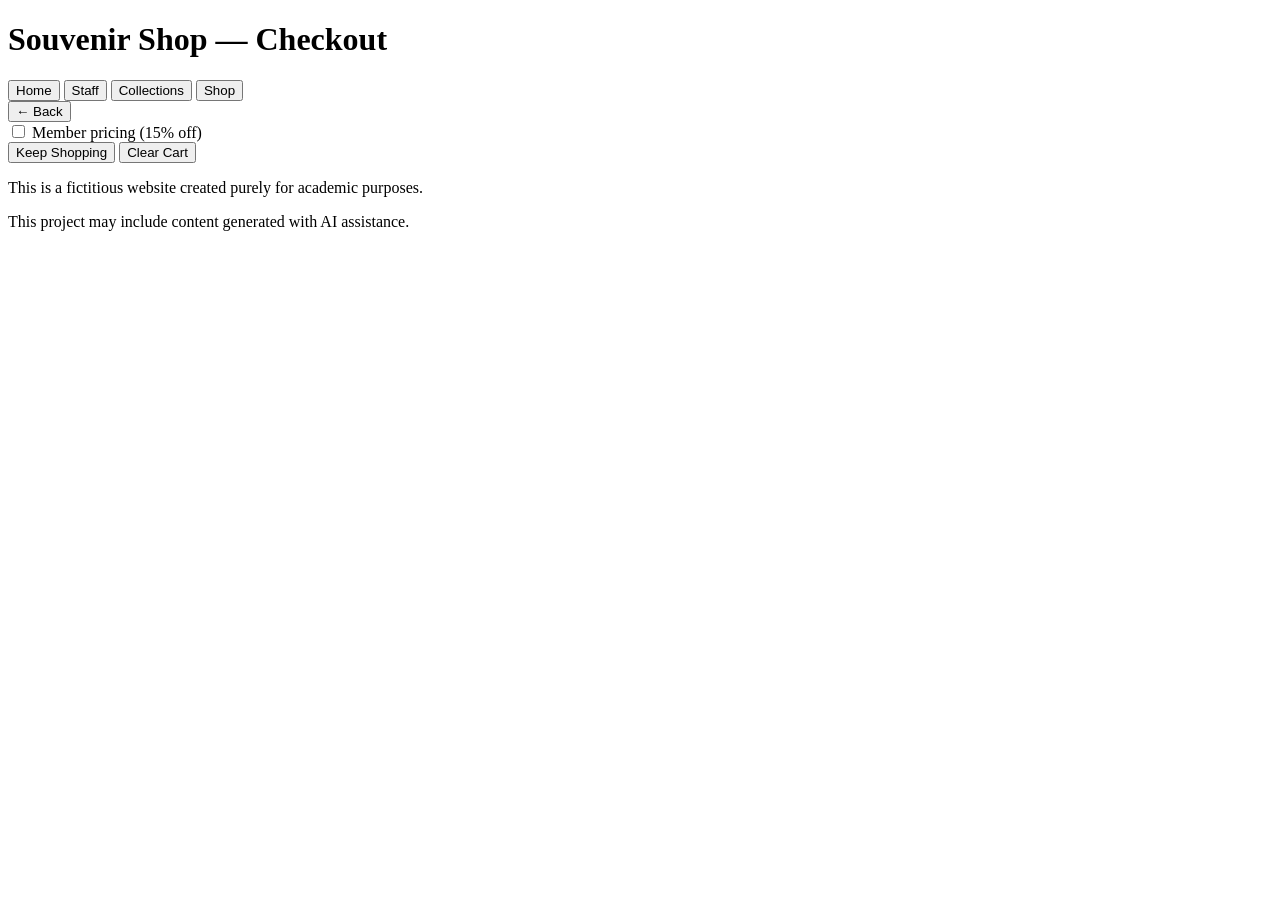
==== html/cart.html @ 3611d40a "Create cart.html" ====
<!DOCTYPE html>
<html lang="en">
<head>
  <meta charset="UTF-8">
  <title>Cart – Souvenir Shop</title>
  <meta name="robots" content="noindex, nofollow">
  <meta name="author" content="Hayley Tymony">
  <link rel="stylesheet" href="../../css/global-modal.css">
  <link rel="stylesheet" href="../../css/souvenir/cart.css">
  <link href="https://fonts.googleapis.com/css2?family=Cinzel:wght@700&family=Merriweather:ital,wght@1,300&display=swap" rel="stylesheet">
</head>
<body>
  <div class="page-wrapper">
    <header>
      <h1>Souvenir Shop — Checkout</h1>
      <div class="nav-buttons">
        <button onclick="location.href='../../index.html'">Home</button>
        <button onclick="location.href='../staff/staff.html'">Staff</button>
        <button onclick="location.href='../collections/collections.html'">Collections</button>
        <button onclick="location.href='shop.html'">Shop</button>
      </div>
    </header>

  <div class="background-wrap">
    <div class="sub-nav-buttons">
      <button onclick="history.back()">← Back</button>
    </div>
    <main class="cart-wrap">
      <!-- Controls -->
      <div class="cart-topbar">
       <label class="member-toggle">
         <input id="memberCheckbox" type="checkbox" aria-label="Member pricing" />
         Member pricing (15% off)
       </label>

       <div class="topbar-actions">
         <button id="keepShoppingBtn" aria-label="Keep Shopping">Keep Shopping</button>
         <button id="clearCartBtn" aria-label="Clear Cart">Clear Cart</button>
       </div>
      </div>

      <!-- Single render target -->
      <div id="cartRoot" aria-live="polite"></div>
    </div>
  </main>
</div>

    <footer>
      <p>This is a fictitious website created purely for academic purposes.</p>
      <p>This project may include content generated with AI assistance.</p>
    </footer>
  </div>

  <script src="../../js/souvenir/cart.js"></script>
</body>
</html>
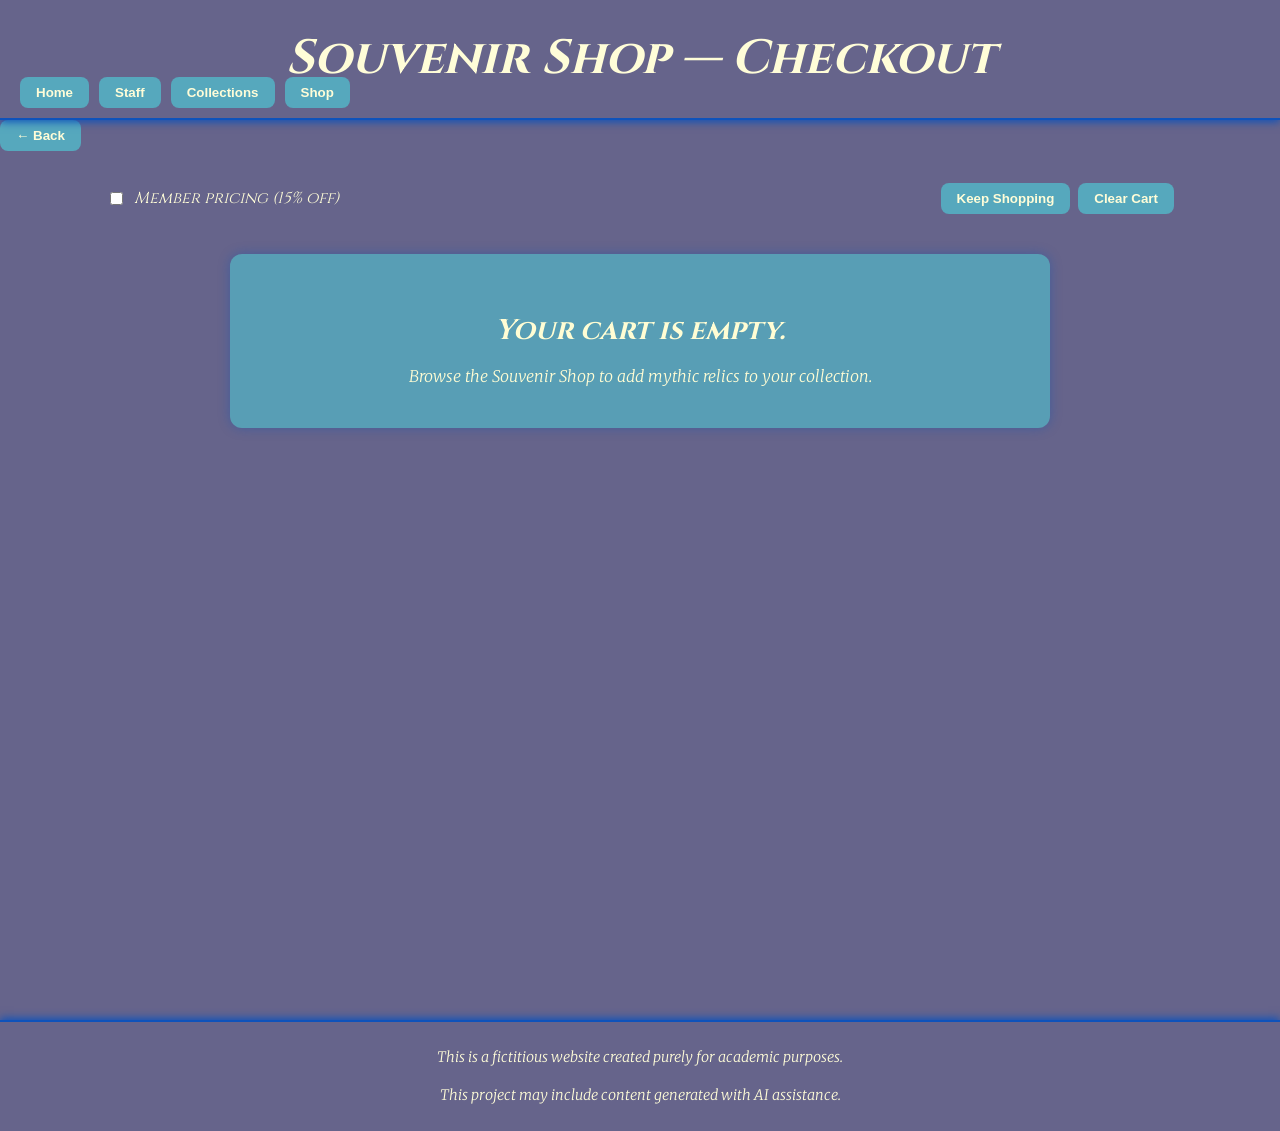
==== commit dd42f2a6: "Update cart.html" ====
--- a/html/cart.html
+++ b/html/cart.html
@@ -5,8 +5,8 @@
   <title>Cart – Souvenir Shop</title>
   <meta name="robots" content="noindex, nofollow">
   <meta name="author" content="Hayley Tymony">
-  <link rel="stylesheet" href="../../css/global-modal.css">
-  <link rel="stylesheet" href="../../css/souvenir/cart.css">
+  <!--<link rel="stylesheet" href="../../css/global-modal.css">-->
+  <link rel="stylesheet" href="../css/cart.css">
   <link href="https://fonts.googleapis.com/css2?family=Cinzel:wght@700&family=Merriweather:ital,wght@1,300&display=swap" rel="stylesheet">
 </head>
 <body>
@@ -17,7 +17,7 @@
         <button onclick="location.href='../../index.html'">Home</button>
         <button onclick="location.href='../staff/staff.html'">Staff</button>
         <button onclick="location.href='../collections/collections.html'">Collections</button>
-        <button onclick="location.href='shop.html'">Shop</button>
+        <button onclick="location.href='../index.html'">Shop</button>
       </div>
     </header>
 
@@ -51,6 +51,6 @@
     </footer>
   </div>
 
-  <script src="../../js/souvenir/cart.js"></script>
+  <script src="../js/cart.js"></script>
 </body>
 </html>
--- a/css/cart.css
+++ b/css/cart.css
@@ -0,0 +1,296 @@
+/* Typography + tokens to match your site */
+:root {
+  --ink: #fffdd8;
+  --bg: #66648b;
+  --accent: #56a8bd;
+  --accent-strong: #0f52ba;
+}
+
+* { box-sizing: border-box; }
+
+html, body {
+  height: 100%;
+  margin: 0;
+  padding: 0;
+  background: var(--bg);
+  color: var(--ink);
+  font-family: 'Merriweather', serif;
+  font-style: italic;
+}
+
+header {
+  position: sticky;
+  top: 0;
+  background-color: #66648b;
+  color: #fffdd8;
+  padding: 20px;
+  z-index: 1000;
+  border-bottom: 2px solid var(--accent-strong);
+  text-align: center;
+  font-family: 'Cinzel', serif;
+  font-size: 2em;
+  display: flex;
+  align-items: center;
+  justify-content: center;
+  height: 120px;
+  width: 100%;
+  box-shadow: 0 2px 8px var(--accent-strong);
+}
+
+header h1 {
+  margin: 0;
+  line-height: 1.05;
+  font-size: clamp(1.75rem, 4.5vw, 3rem);
+}
+
+.nav-buttons {
+  position: absolute;
+  bottom: 10px;
+  left: 20px;
+  display: flex;
+  gap: 10px;
+}
+
+button {
+  margin: 0;
+  padding: 8px 16px;
+  background: var(--accent);
+  color: var(--ink);
+  border: none;
+  border-radius: 8px;
+  cursor: pointer;
+  font-weight: bold;
+  transition: transform .15s ease, opacity .15s ease;
+}
+button:hover {
+  transform: translateY(-2px);
+}
+
+body {
+  font-family: 'Merriweather', serif;
+  background-color: #66648b;
+  color: #fffdd8;
+  line-height: 1.6;
+  margin: 0;
+  padding: 0;
+  font-weight: 300;
+  font-style: italic;
+}
+
+.back-button-wrap {
+  background: rgba(102, 100, 139, 0.7);
+  padding: 10px 20px;
+  text-align: left;
+}
+
+.back-button-wrap button {
+  background-color: #56a8bd;
+  color: #fffdd8;
+  border: none;
+  border-radius: 8px;
+  padding: 6px 14px;
+  cursor: pointer;
+  font-weight: bold;
+  font-family: 'Cinzel', serif;
+  transition: background-color 0.3s ease;
+}
+
+.back-button-wrap button:hover {
+  background-color: #4b94a5;
+}
+/* About-style box for empty cart */
+.about-box {
+  background-color: rgba(86, 168, 189, 0.85);
+  color: #FFFDD4;
+  border-radius: 12px;
+  text-align: center;
+  max-width: 1100px;
+  margin: 32px auto 0;
+  padding: 32px 28px;
+  box-shadow: 0 0 12px rgba(15, 82, 186, 0.4);
+  width: clamp(320px, 90vw, 820px);
+  margin: 24px auto 0;
+}
+
+.about-box h2 {
+  font-family: 'Cinzel', serif;
+  font-size: 1.75rem;
+  margin-bottom: 10px;
+}
+
+.about-box p {
+  font-family: 'Merriweather', serif;
+  font-style: italic;
+  font-weight: 300;
+  line-height: 1.6;
+  margin: 6px 0;
+}
+/* Center only the empty-state box */
+#cartRoot {
+  display: grid;
+}
+
+#cartRoot > .about-box {
+  justify-self: center;
+  width: 820px;
+  max-width: 90vw;
+  margin-top: 24px;
+  margin-inline: auto;
+  width: min(820px, 100%);
+}
+/* Keep buttons OUTSIDE the box; give the topbar some breathing room */
+.cart-topbar {
+  margin-bottom: 18px;
+}
+
+.cart-wrap {
+  max-width: 1100px;
+  margin: 32px auto;
+  padding: 0 16px 40px;
+  padding-inline: 16px;
+}
+
+.cart-topbar {
+  display: grid;
+  grid-template-columns: 1fr auto;
+  align-items: center;
+  gap: 12px;
+  margin-bottom: 16px;
+}
+
+.member-toggle {
+  display: flex;
+  gap: 8px;
+  align-items: center;
+  font-family: 'Cinzel', serif;
+}
+
+.topbar-actions {
+  display: flex;
+  gap: 8px;
+  flex-wrap: wrap;
+  justify-content: flex-end;
+}
+
+/* ===== Cart content panel (teal box) ===== */
+.cart-panel {
+  background-color: rgba(86, 168, 189, 0.85); /* teal glass */
+  color: #FFFDD4;
+  border-radius: 12px;
+  box-shadow: 0 0 12px rgba(15, 82, 186, 0.4);
+  padding: 16px 16px 24px;
+}
+
+/* keep the spacing inside the panel */
+.cart-panel .cart-topbar {
+  margin-bottom: 14px;
+}
+/* Table (bonus) */
+.cart-table {
+  width: 100%;
+  border-collapse: collapse;
+  background: rgba(86, 168, 189, 0.85);
+  border: 1px solid rgba(15,82,186,0.3);
+  border-radius: 12px;
+  overflow: hidden;
+}
+
+.cart-table th, .cart-table td {
+  padding: 12px 10px;
+  vertical-align: middle;
+  border-bottom: 1px solid rgba(15,82,186,0.25);
+}
+
+.cart-table th {
+  text-align: left;
+  font-family: 'Cinzel', serif;
+}
+
+.cart-thumb {
+  width: 72px;
+  height: 54px;
+  object-fit: cover;
+  border-radius: 8px;
+  box-shadow: 0 0 6px rgba(255,255,255,0.25);
+}
+
+.qty-controls {
+  display: inline-flex;
+  align-items: center;
+  gap: 6px;
+}
+
+.qty-controls button {
+  width: 28px;
+  height: 28px;
+  padding: 0;
+  line-height: 28px;
+  text-align: center;
+  border-radius: 6px;
+  background: var(--accent-strong);
+}
+
+.remove-btn {
+  background: transparent;
+  border: 1px solid rgba(15,82,186,0.4);
+}
+
+.summary {
+  margin-top: 18px;
+  border-top: 2px solid rgba(15,82,186,0.35);
+  padding-top: 14px;
+}
+
+.summary-row {
+  display: grid;
+  grid-template-columns: 1fr minmax(140px, 220px);
+  gap: 12px;
+  padding: 6px 0;
+}
+
+.summary-row.label {
+  font-family: 'Cinzel', serif;
+}
+
+.amount {
+  text-align: right;
+  font-variant-numeric: tabular-nums;
+}
+
+.background-wrap {
+  background-image: url('images/banner.jpg');
+  background-size: 120% 100%;
+  background-position: center;
+  background-repeat: no-repeat;
+  padding: 0 0 20px;
+  min-height: 100vh;
+  position: relative;
+}
+
+footer {
+  background-color: #66648b;
+  text-align: center;
+  padding: 10px;
+  margin-top: auto;
+  border-top: 2px solid #0f52ba;
+  font-size: 0.9em;
+  box-shadow: 0 -2px 8px #0f52ba;
+  width: 100%;
+}
+
+/* Empty state */
+.empty-state {
+  background: rgba(86, 168, 189, 0.85);
+  color: var(--ink);
+  border-radius: 12px;
+  padding: 24px;
+  text-align: center;
+  box-shadow: 0 0 12px rgba(15, 82, 186, 0.4);
+  margin-top: 12px;
+}
+
+.checkout-cta {
+  margin-top: 18px;
+  display: flex;
+  justify-content: flex-end;
+}
